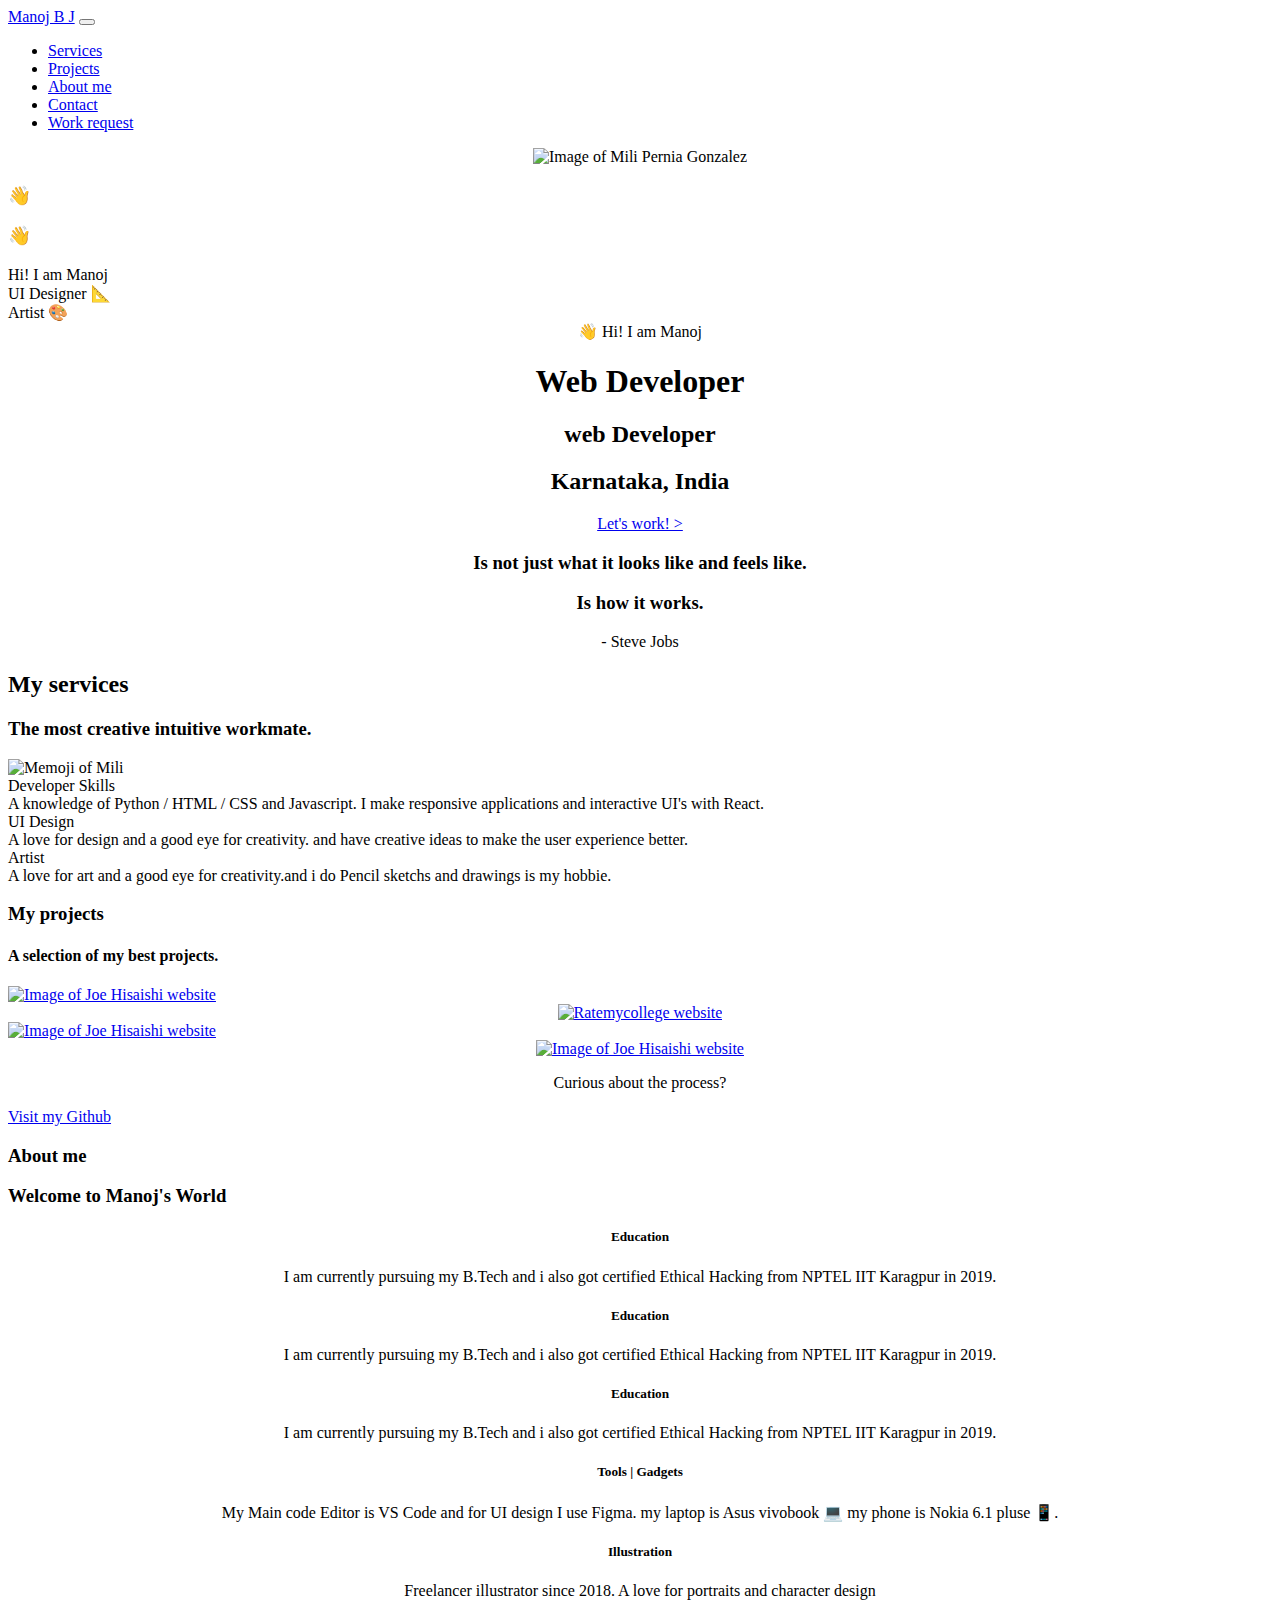
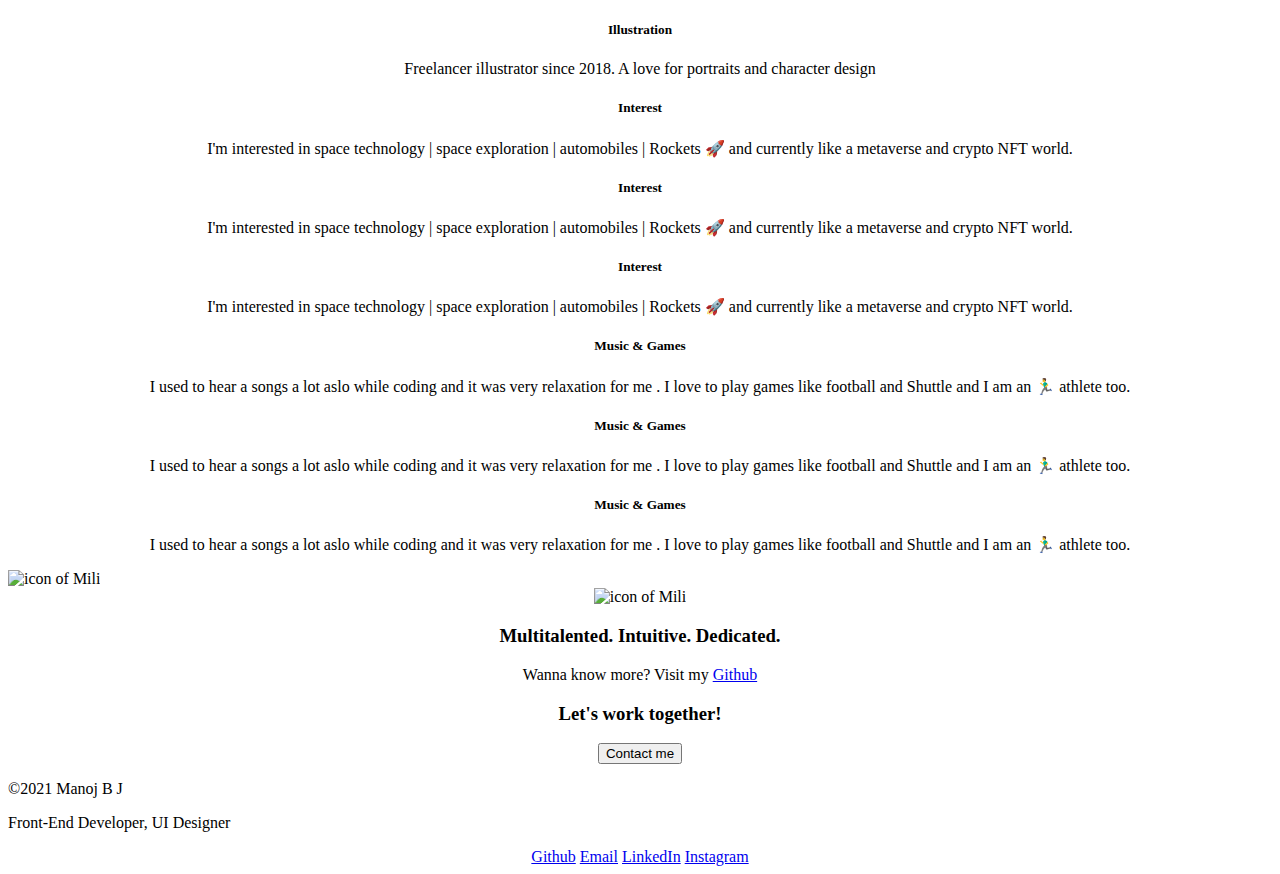
==== index.html @ 703f35ab "updates" ====
<!DOCTYPE html>
<html lang="en">
  <head>
    <meta charset="UTF-8" />
    <meta http-equiv="X-UA-Compatible" content="IE=edge" />
    <meta name="viewport" content="width=device-width, initial-scale=1.0" />
    <title>Manoj B J | Developer</title>
    <link href="https://cdn.jsdelivr.net/npm/bootstrap@5.1.2/dist/css/bootstrap.min.css" rel="stylesheet"
      integrity="sha384-uWxY/CJNBR+1zjPWmfnSnVxwRheevXITnMqoEIeG1LJrdI0GlVs/9cVSyPYXdcSF" crossorigin="anonymous" />
    <link rel="icon" type="image/jpg" href="/images/icon-4.png" />
    <link rel="stylesheet" href="/css/style.css" />
    <link rel="preconnect" href="https://fonts.googleapis.com" />
    <link rel="preconnect" href="https://fonts.gstatic.com" crossorigin />
    <link
      href="https://fonts.googleapis.com/css2?family=Inter:wght@400;500;600&display=swap"
      rel="stylesheet"
    />
    <script
      src="https://kit.fontawesome.com/af5476175e.js"
      crossorigin="anonymous"
    ></script>
    
  </head>
  <body class="card-footer">
    <!--Navigation bar-->
    <nav class="navbar navbar-expand-lg navbar-dark fixed-top navbar-color">
      <div class="container-fluid nav-font pt-1">
        <div
          class="col-2 d-none d-sm-none d-md-none d-lg-none d-xl-block"
        ></div>
        <div
          class="col-1 d-none d-sm-nonce d-md-none d-lg-block d-xl-none"
        ></div>
        <a class="navbar-brand col-2 nav-name" href="#main">
          Manoj B J</a
        >
        <button
          class="navbar-toggler"
          type="button"
          data-bs-toggle="collapse"
          data-bs-target="#navbarNav"
          aria-controls="navbarNav"
          aria-expanded="false"
          aria-label="Toggle navigation"
        >
          <span
            class="navbar-toggler-icon position-relative justify-content-sm-end"
          ></span>
        </button>
        <div class="collapse navbar-collapse" id="navbarNav">
          <ul class="navbar-nav justify-content-center">
            <li class="nav-item services">
              <a class="nav-link active" aria-current="page" href="#services"
                >Services</a
              >
            </li>
            <li class="nav-item">
              <a class="nav-link active" href="#project">Projects</a>
            </li>
            <li class="nav-item">
              <a class="nav-link active" href="#about">About me</a>
            </li>
            <li class="nav-item">
              <a class="nav-link active" href="#contact">Contact</a>
            </li>
            <li class="nav-item work-link d-none d-lg-block">
              <a class="nav-link work-link-color" href="/contact.html"
                >Work request <i class="fas fa-chevron-right ps-1"></i
              ></a>
            </li>
          </ul>
        </div>
      </div>
    </nav>

    <!--Background container-->
    <div class="container-fluid background-main" id="main">
      <!--Main image-->
      <div class="container">
        <div class="row icon-margin">
          <div class="col" align="center">
            <img
              class="img-fluid icon mt-5"
              src="/images/icon-3.png"
              alt="Image of Mili Pernia Gonzalez"
            />
          </div>
        </div>
      </div>

      <!--Name-->
      <div class="container position-relative move-name d-none d-lg-block">
        <div class="row row-cols-auto">
          <div class="col-1 d-md-block d-none d-lg-none"></div>
          <div class="col-sm-2 d-lg-block d-md-none"></div>
          <div class="row name-card">
            <div class="col-sm-1 col-sm-4">
              <h3 class="pt-4 d-none d-lg-block hand">👋</h3>
              <h3 class="pt-1 d-sm-none hand">👋</h3>
            </div>
            <div class="col-sm-1 col-sm-6 p-2">
              Hi! I am <span class="name">Manoj</span>
            </div>
          </div>
        </div>
      </div>

      <!--UI designer-->
      <div class="container position-relative d-none d-lg-block ui-design-card">
        <div class="row row-cols-auto">
          <div class="col-7"></div>
          <div class="col skills-bubble name-card">UI Designer 📐</div>
        </div>
      </div>

      <!--2D Artist-->
      <div class="container position-relative d-none d-lg-block artist-move">
        <div class="row row-cols-auto">
          <div class="col-6 d-none d-sm-none d-md-block d-lg-block"></div>
          <div class="col artist name-card">Artist 🎨</div>
        </div>
      </div>

      <!--Name card for mobile-->
      <div class="container d-block d-lg-none">
        <div class="row row-cols-auto">
          <div class="col-3"></div>
          <div class="col-6" align="center">
            <div class="col-sm-1 col-sm-6 p-2 salute" align="center">
              👋 Hi! I am <span class="name">Manoj</span>
            </div>
          </div>
        </div>
      </div>
      <!--Tittle-->
      <div class="container position-relative moving-tittle">
        <div class="row">
          <!--Name Card for Mobile-->
          <div class="col-12">
            <h1 class="tittle d-sm-block d-md-none d-lg-block" align="center">
            Web Developer
            </h1>
            <h2
              class="tittle-smaller d-none d-sm-none d-md-block d-lg-none"
              align="center"
            >
              web Developer
            </h2>
          </div>
          <div class="col-12 based-in" align="center">
            <h2 class="size-based">Karnataka, India</h2>
          </div>
        </div>
      </div>

      <!--Button Let's work-->
      <div class="container button-lets-work">
        <div class="row">
          <div class="col-3"></div>
          <div class="col-6" align="center">
            <a
              href="/contact.html"
              class="nav-link work-link-color lets-work mb-3"
              >Let's work! ></a
            >
          </div>

          <!--Line vertical-->
          <div class="col-3"></div>
          <div class="container d-flex justify-content-center">
            <div class="line"></div>
          </div>
        </div>
      </div>
    </div>

    <!--Quote-->
    <div class="container-fluid quote hide-me" id="quote">
      <div class="container d-flex justify-content-center">
        <div class="line-yellow"></div>
      </div>
      <div class="row">
        <div class="col-12">
          <h3 align="center" class="size-quote first-part-quote">
            Is not just what it looks like and feels like.
          </h3>
        </div>
        <div class="col-12">
          <h3 align="center" class="size-quote second-part-quote">
            Is how it works.
          </h3>
          <p align="center" class="steve-jobs">- Steve Jobs</p>
        </div>
      </div>
      <!--Line vertically-->
      <div class="container d-flex justify-content-center">
        <div class="line-purple"></div>
      </div>
    </div>

    <!--Skills container-->
    <div class="container-fluid services-space">
      <!--Line guidance-->
      <div class="container d-flex justify-content-start">
        <div class="col-1"></div>
        <div class="line-horizontal purple" id="services"></div>
      </div>
      <div class="container d-flex justify-content-start">
        <div class="col-1"></div>
        <div class="line-vertical purple adjust"></div>
      </div>
      <!--Tittles-->
      <div class="row">
        <div class="col-1"></div>
        <div class="col-6">
          <h2 class="services-head pt-3">My services</h2>
        </div>
        <div class="col-5"></div>
        <!--New row-->
        <div class="col-1"></div>
        <div class="col-6">
          <h3 class="tittle-services">The most creative intuitive workmate.</h3>
        </div>

        <!--Icon-->
        <div class="col-5"></div>
        <div class="col-2 ms-4"></div>
        <div class="col-6">
          <img
            class="img-fluid memoji"
            src="./images/icon-5.png"
            alt="Memoji of Mili"
          />
        </div>

        <!--Icons around-->

        <div class="container icons-first d-none d-sm-block">
          <div class="row">
            <div class="col-1 me-4"></div>
            <div class="col-3">
              <i class="fas fa-code code"></i>
            </div>
            <div class="col-1 ms-1">
              <i class="fab fa-python bootstrap"></i>
            </div>
          </div>
        </div>
        <div class="container d-none d-sm-block">
          <div class="row">
            <div class="col-2"></div>
            <div class="col-2">
              <i class="fab fa-js-square js"></i>
            </div>
            <div class="col">
              <i class="fab fa-github github"></i>
            </div>
          </div>
        </div>
        <!--Icons skills for mobile-->
        <div class="container d-block d-sm-none">
          <div class="row d-flex justify-content-center">
            <div class="col-2 size-skill-mobile">
              <i class="fas fa-code code-mobile"></i>
            </div>
            <div class="col-2 size-skill-mobile">
              <i class="fab fa-bootstrap bootstrap-mobile floating"></i>
            </div>
            <div class="col-2 size-skill-mobile">
              <i class="fab fa-js-square js-mobile"></i>
            </div>
            <div class="col-2 size-skill-mobile">
              <i class="fab fa-github github-mobile"></i>
            </div>
          </div>
        </div>
        <!--Skills grid-->
        <div class="container-fluid">
          <div class="row">
            <!--Developer skills-->
            <div class="col-6 ms-5"></div>
            <div class="col-sm-5 skill first-space" align="left">
              <div class="container card-skills w-75">
                <i class="fas fa-mouse-pointer pe-1 mouse"></i>
                <span class="developer-tittle">Developer Skills</span>
                <div
                  class="col description-skill developer-skills"
                  align="left"
                >
                  A knowledge of Python / HTML / CSS and Javascript. I make
                  responsive applications and interactive UI's
                  with React.
                </div>
              </div>
            </div>
            <!--UI Design-->
            <div class="col-6 ms-5"></div>
            <div class="col-sm-5 skill second-space" align="left">
              <div class="container card-skills w-75">
                <i class="fas fa-object-ungroup pe-1 design"></i>
                <span class="ui-tittle">UI Design</span>
                <div class="col description-skill ui-design" align="left">
                  A love for design and a good eye for creativity. and have creative 
                  ideas to make the user experience better.
                </div>
              </div>
            </div>
            <!--2D artist-->
            <div class="col-6 ms-5"></div>
            <div class="col-sm-5 skill third-space" align="left">
              <div class="container card-skills w-75">
                <i class="fas fa-paint-brush pe-1 art"></i>
                <span class="artist-tittle">Artist</span>
                <div
                  class="col description-skill artist-description"
                  align="left"
                >
                  A love for art and a good eye for creativity.and i do Pencil sketchs and drawings is my hobbie.
                </div>
              </div>
            </div>
          </div>
        </div>
      </div>
      <!--Line vertically-->
      <div class="container">
        <div class="row">
          <div class="col-9"></div>
          <div class="col-1 ms-2">
            <div
              class="
                line-blue-vertical
                space-line-projects
                d-none d-sm-none d-md-none d-lg-block
              "
            ></div>
          </div>
          <div class="col-6"></div>
          <!--Horizontal line-->
          <div class="col-2 d-none d-sm-none d-md-none d-lg-block">
            <div class="line-horizontal-project blue"></div>
          </div>
          <!--Vertical Line-->
          <div class="col-10 ms-2 d-block d-sm-block d-xl-block">
            <div class="line-blue-vertical projects-margin" id="project"></div>
          </div>
        </div>
      </div>
      <!--Space-->
      <div class="container moving-project-one">
        <div class="row"></div>
      </div>
      <!--My Projects container-->
      <div class="container-fluid moving-up-projects moving-project-one">
        <div class="row">
          <div class="col-12 d-flex justify-content-center">
            <h3 class="project-tittle">My projects</h3>
          </div>
          <div class="col-1"></div>
          <div class="col-sm-10 d-flex justify-content-center">
            <h4 class="best-work">A selection of my best projects.</h4>
          </div>
          <!--1st project-->
          <div class="col-6 d-none d-lg-block d-xl-block">
            <a
              href="https://manoj-36.github.io/collage/"
              target="_blank"
            >
              <img
                class="project-one img-fluid"
                src="images/icon-6.png"
                alt="Image of Joe Hisaishi website"
            /></a>
          </div>
          <!--1st project mobile-->
          <div
            class="
              col-12
              d-flex
              justify-content-center
              d-md-block d-lg-none d-xl-none
            "
            align="center"
          >
            <a
              href="https://manoj-36.github.io/collage/"
              target="_blank"
            >
              <img
                class="project-one-mobile img-fluid"
                src="/images/icon-6.png"
                alt="Ratemycollege website"
              />
            </a>
          </div>
          <!--2nd Project-->
          <div class="col-6 d-none d-lg-block d-xl-block">
            <a
              href="https://project-alpha-tmc.github.io/"
              target="_blank"
            >
              <img
                class="project-two img-fluid"
                src="
                  images/icon-7.png"
                alt="Image of Joe Hisaishi website"
              />
            </a>
          </div>
          <!--2nd project mobile-->
          <div
            class="
              col-12
              d-flex
              justify-content-center
              d-md-block d-lg-none d-xl-none
            "
            align="center"
          >
            <a
              href="https://project-alpha-tmc.github.io/"
              target="_blank"
            >
              <img
                class="project-two-mobile img-fluid"
                src="
                  images/icon-7.png"
                alt="Image of Joe Hisaishi website"
              />
            </a>
          </div>
          <!--3rd project-->
          <!-- <div class="col-6 d-none d-lg-block d-xl-block">
            <a href="https://project-alpha-tmc.github.io/" target="_blank">
              <img class="project-two img-fluid" 
              src="https://raw.githubusercontent.com/Manoj-36/TeslaApp-clone-React-native/master/screenshots/Screenshot_1636313715.png" 
              alt="Image of Joe Hisaishi website" />
            </a>
          </div> -->
          <!--Message at the bottom-->
          <div class="col-12 d-flex justify-content-center" align="center">
            <p class="curious-message">Curious about the process?</p>
          </div>
          <div class="col-12 d-flex justify-content-center visit-position">
            <a href="https://github.com/Manoj-36" target="_blank"
              ><p class="visit-message">Visit my Github</p></a
            >
          </div>
        </div>
      </div>

      <!--Vertical Line-->
      <div class="container">
        <div class="row">
          <div class="col-12"></div>
        </div>
      </div>
      <!--About me -->
      <div class="container">
        <div class="row">
          <div class="col-12 d-flex justify-content-center">
            <div
              class="line-yellow-vertical space-line-projects"
              id="about"
            ></div>
          </div>
        </div>
      </div>
      <div class="container">
        <div class="row">
          <div class="col-12 d-flex justify-content-center">
            <h3 class="about-me-tittle">About me</h3>
          </div>
          <div class="col-12 d-flex justify-content-center">
            <h3 class="tittle-services mt-3">Welcome to Manoj's World</h3>
          </div>
          <!--Cards of About me-->
          <div class="row margin-cards">
            <div class="col-sm-4 d-block d-sm-none d-md-none d-lg-block">
              <div class="card shadow-pink">
                <div class="card-body" align="center">
                  <h5 class="card-title card-yellow">Education</h5>
                  <p class="card-info">
                    I am currently pursuing my B.Tech and 
                    i also got certified Ethical Hacking from NPTEL IIT Karagpur in 2019.
                  </p>
                </div>
              </div>
            </div>
            <!--Sm for landscape-->
            <div class="col-sm-6 d-none d-sm-block d-md-none">
              <div class="card shadow-pink">
                <div class="card-body" align="center">
                  <h5 class="card-title card-yellow">Education</h5>
                  <p class="card-info">
                  I am currently pursuing my B.Tech and
                  i also got certified Ethical Hacking from NPTEL IIT Karagpur in 2019.
                  </p>
                </div>
              </div>
            </div>
            <!--Mobile version -->
            <div class="col-sm-6 d-none d-md-block d-lg-none">
              <div class="card shadow-pink">
                <div class="card-body landscape-padding" align="center">
                  <h5 class="card-title card-yellow">Education</h5>
                  <p class="card-info">
                    I am currently pursuing my B.Tech and
                    i also got certified Ethical Hacking from NPTEL IIT Karagpur in 2019.
                  </p>
                </div>
              </div>
            </div>
            <!--Illustration-->
            <div class="col-sm-4 d-block d-sm-none d-md-none d-lg-block">
              <div class="card shadow-blue">
                <div class="card-body" align="center">
                  <h5 class="card-title card-blue">Tools | Gadgets </h5>
                  <p class="card-info">
                    My Main code Editor is VS Code and for UI design I use Figma. my laptop is Asus vivobook 💻 my phone is Nokia 6.1 pluse 📱.
                  </p>
                </div>
              </div>
            </div>
            <!--Sm for landscape-->
            <div class="col-sm-6 d-none d-sm-block d-md-none">
              <div class="card shadow-blue">
                <div class="card-body" align="center">
                  <h5 class="card-title card-blue">Illustration</h5>
                  <p class="card-info">
                    Freelancer illustrator since 2018. A love for portraits and
                    character design
                  </p>
                </div>
              </div>
            </div>
            <!--Mobile version-->
            <div class="col-sm-6 d-none d-md-block d-lg-none">
              <div class="card shadow-blue">
                <div class="card-body" align="center">
                  <h5 class="card-title card-blue">Illustration</h5>
                  <p class="card-info">
                    Freelancer illustrator since 2018. A love for portraits and
                    character design
                  </p>
                </div>
              </div>
            </div>
            <div
              class="col-sm-4 d-block d-sm-none d-md-none d-lg-block"
              align="center"
            ></div>
            <!--2nd row of cards-->
            <div
              class="
                col-sm-4
                margin-second-cards
                d-block d-sm-none d-md-none d-lg-block
              "
            >
              <div class="card shadow-purple">
                <div class="card-body" align="center">
                  <h5 class="card-title card-purple">Interest</h5>
                  <p class="card-info">
                  I'm interested in space technology | space exploration | automobiles | Rockets 🚀 and
                  currently like a metaverse and crypto NFT world.
                  </p>
                </div>
              </div>
            </div>

            <!--Sm for landscape-->
            <div
              class="col-sm-6 margin-second-cards d-none d-sm-block d-md-none"
            >
              <div class="card shadow-purple">
                <div class="card-body" align="center">
                  <h5 class="card-title card-purple">Interest</h5>
                  <p class="card-info">
                    I'm interested in space technology | space exploration | automobiles | Rockets 🚀 and
                    currently like a metaverse and crypto NFT world.
                  </p>
                </div>
              </div>
            </div>
            <!--Mobile Version-->
            <div
              class="col-sm-6 margin-second-cards d-none d-md-block d-lg-none"
            >
              <div class="card shadow-purple">
                <div class="card-body" align="center">
                  <h5 class="card-title card-purple">Interest</h5>
                  <p class="card-info">
                    I'm interested in space technology | space exploration | automobiles | Rockets 🚀 and
                    currently like a metaverse and crypto NFT world.
                  </p>
                </div>
              </div>
            </div>
            <!--Music-->
            <div
              class="
                col-sm-4
                margin-second-cards
                d-block d-sm-none d-md-none d-lg-block
              "
            >
              <div class="card shadow-green">
                <div class="card-body" align="center">
                  <h5 class="card-title card-green">Music & Games</h5>
                  <p class="card-info">
                   I used to hear a songs a lot aslo while coding and it was very relaxation for me . 
                   I love to play games like football and Shuttle and I am an 🏃‍♂️ athlete too.
                  </p>
                </div>
              </div>
            </div>
            <!--sm for landscape-->
            <div
              class="col-sm-6 margin-second-cards d-none d-sm-block d-md-none"
            >
              <div class="card shadow-green">
                <div class="card-body" align="center">
                  <h5 class="card-title card-green">Music & Games</h5>
                  <p class="card-info">
                    I used to hear a songs a lot aslo while coding and it was very relaxation for me .
                    I love to play games like football and Shuttle and I am an 🏃‍♂️ athlete too.
                  </p>
                </div>
              </div>
            </div>
            <!--Mobile Version-->
            <div
              class="col-sm-6 margin-second-cards d-none d-md-block d-lg-none"
            >
              <div class="card shadow-green">
                <div class="card-body" align="center">
                  <h5 class="card-title card-green">Music & Games</h5>
                  <p class="card-info">
                    I used to hear a songs a lot aslo while coding and it was very relaxation for me .
                    I love to play games like football and Shuttle and I am an 🏃‍♂️ athlete too.
                  </p>
                </div>
              </div>
            </div>
            <div class="col-sm-4"></div>
          </div>
        </div>
      </div>
      <!--Memoji About me-->
      <div class="container d-none d-lg-block">
        <div class="row d-flex justify-content-end">
          <div class="col-3 moving-memoji">
            <img
              src="./images/icon-4.png"
              class="memoji-about img-fluid"
              alt="icon of Mili"
            />
          </div>
        </div>
      </div>
      <!--Memoji about me for mobile-->
      <div class="container">
        <div
          class="row d-flex justify-content-center d-block d-sm-block d-md-none"
          align="center"
        >
          <div class="col-12 memoji-mobile">
            <img
              src="
                ./images/icon-4.png"
              class="img-fluid"
              alt="icon of Mili"
            />
          </div>
        </div>
      </div>
      <!--About me quote-->
      <div class="container moving-quote-mobile">
        <div class="row" align="center">
          <div class="col-12 d-flex justify-content-center" align="center">
            <h3 class="about-me-quote">Multitalented. Intuitive. Dedicated.</h3>
          </div>
          <div
            class="col-12 moving-click d-flex justify-content-center"
            align="center"
          >
            <p class="color-gradient-yellow">
              Wanna know more? Visit my
              <a
                href="https://github.com/Manoj-36"
                target="_blank"
                class="github-link"
                >Github</a
              >
            </p>
          </div>
        </div>
      </div>
    </div>
    <!--Footer-->
    <div class="container-fluid background-footer">
      <div class="row">
        <!--Line-->
        <div class="container d-flex justify-content-center">
          <div class="line-footer" id="contact"></div>
        </div>
        <div class="col-12 padding-footer">
          <h3
            align="center"
            class="size-quote second-part-quote mobile-size-footer"
          >
            Let's work together!
          </h3>
          <div class="col-12" align="center">
            <form action="/contact.html">
              <button
                type="submit"
                value="Go to Contact page"
                class="btn btn-outline-primary"
              >
                Contact me <i class="fas fa-chevron-right ps-1"></i>
              </button>
            </form>
          </div>
        </div>
      </div>
    </div>
    <!--Footer links-->
    <div class="container-fluid border-top-footer">
      <div class="row">
        <div class="col-4">
          <p class="footer-description">©2021 Manoj B J</p>
        </div>
        <div class="col-2">
          <p class="footer-description">Front-End Developer, UI Designer</p>
        </div>
        <div class="col-6" align="center">
          <a
            href="https://github.com/Manoj-36"
            target="_blank"
            class="footer-description"
            >Github</a
          >
          <a href="mailto:bjmanoj7@gmail.com" class="footer-description"
            >Email</a
          >
          <a
            href="https://www.linkedin.com/in/manojbj/"
            target="_blank"
            class="footer-description"
            >LinkedIn</a
          >
          <a
            href="https://www.instagram.com/__manoj___3/"
            target="_blank"
            class="footer-description"
            >Instagram</a
          >
        </div>
      </div>
    </div>
    <script
      src="https://cdn.jsdelivr.net/npm/bootstrap@5.1.2/dist/js/bootstrap.bundle.min.js"
      integrity="sha384-kQtW33rZJAHjgefvhyyzcGF3C5TFyBQBA13V1RKPf4uH+bwyzQxZ6CmMZHmNBEfJ"
      crossorigin="anonymous"
    ></script>
    <script src="https://ajax.googleapis.com/ajax/libs/jquery/2.1.3/jquery.min.js"></script>
    <script src="/javascript/jsc.js"></script>
  </body>
</html>
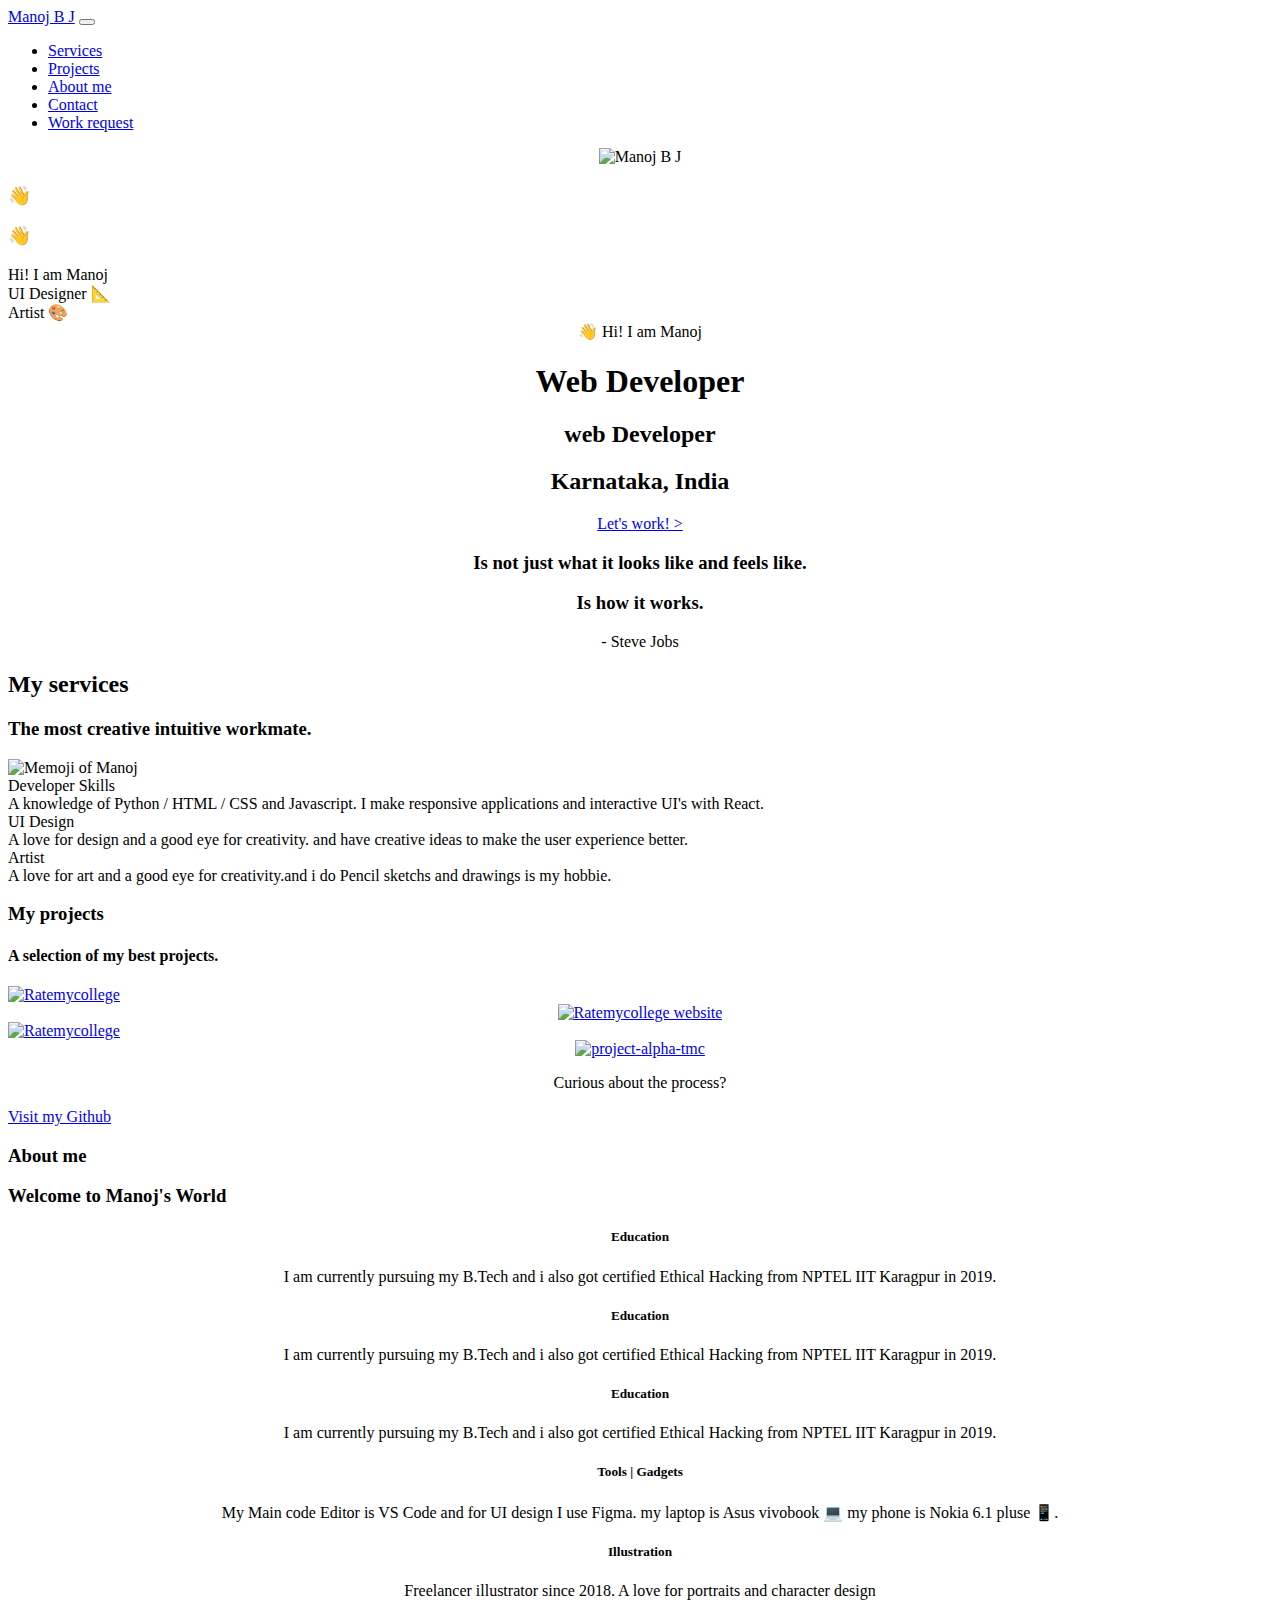
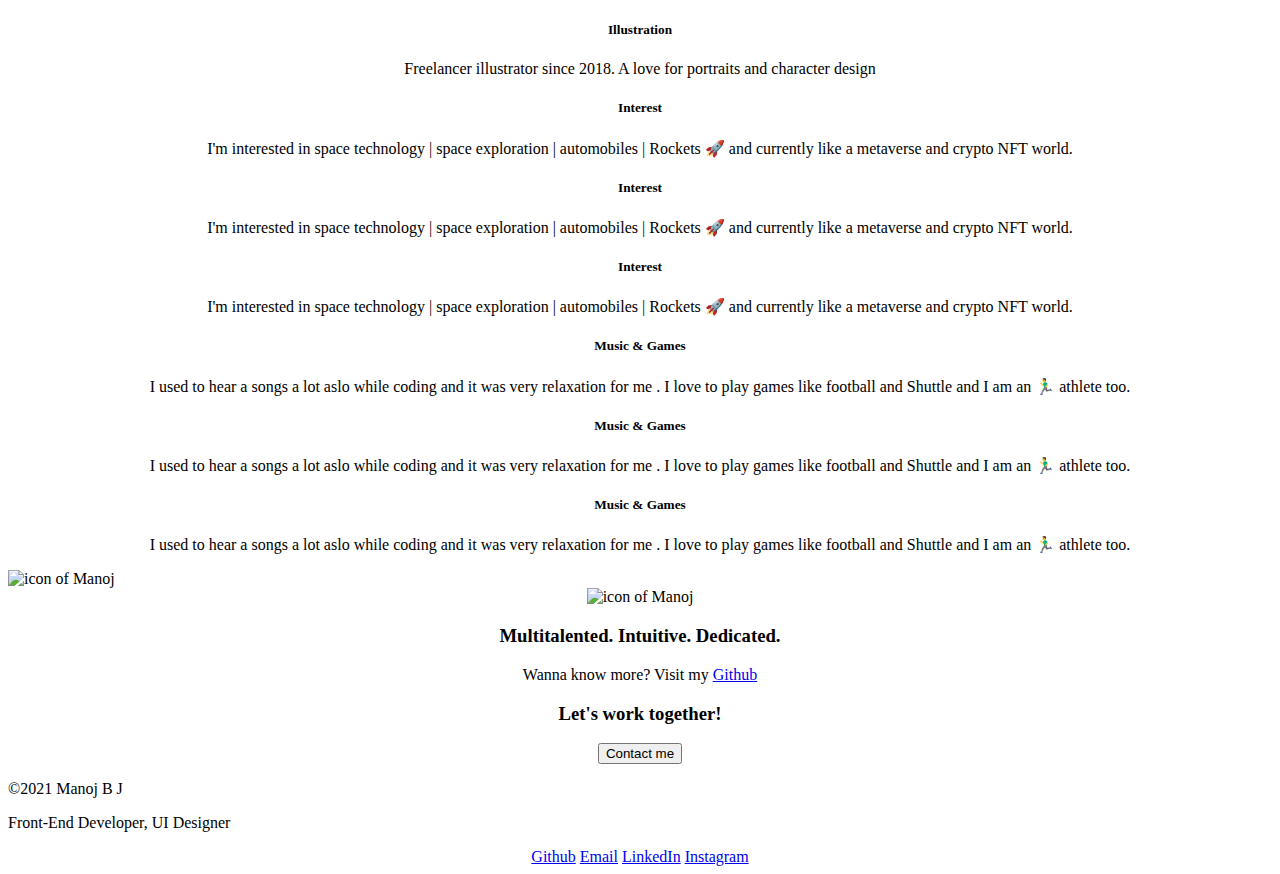
==== commit 6bb0b39e: "updates" ====
--- a/index.html
+++ b/index.html
@@ -8,7 +8,7 @@
     <link href="https://cdn.jsdelivr.net/npm/bootstrap@5.1.2/dist/css/bootstrap.min.css" rel="stylesheet"
       integrity="sha384-uWxY/CJNBR+1zjPWmfnSnVxwRheevXITnMqoEIeG1LJrdI0GlVs/9cVSyPYXdcSF" crossorigin="anonymous" />
     <link rel="icon" type="image/jpg" href="/images/icon-4.png" />
-    <link rel="stylesheet" href="/css/style.css" />
+    <link rel="stylesheet" href="style.css" />
     <link rel="preconnect" href="https://fonts.googleapis.com" />
     <link rel="preconnect" href="https://fonts.gstatic.com" crossorigin />
     <link
@@ -64,7 +64,7 @@
               <a class="nav-link active" href="#contact">Contact</a>
             </li>
             <li class="nav-item work-link d-none d-lg-block">
-              <a class="nav-link work-link-color" href="/contact.html"
+              <a class="nav-link work-link-color" href="contact.html"
                 >Work request <i class="fas fa-chevron-right ps-1"></i
               ></a>
             </li>
@@ -82,7 +82,7 @@
             <img
               class="img-fluid icon mt-5"
               src="/images/icon-3.png"
-              alt="Image of Mili Pernia Gonzalez"
+              alt="Manoj B J"
             />
           </div>
         </div>
@@ -229,7 +229,7 @@
           <img
             class="img-fluid memoji"
             src="./images/icon-5.png"
-            alt="Memoji of Mili"
+            alt="Memoji of Manoj"
           />
         </div>
 
@@ -369,7 +369,7 @@
               <img
                 class="project-one img-fluid"
                 src="images/icon-6.png"
-                alt="Image of Joe Hisaishi website"
+                alt="Ratemycollege"
             /></a>
           </div>
           <!--1st project mobile-->
@@ -403,7 +403,7 @@
                 class="project-two img-fluid"
                 src="
                   images/icon-7.png"
-                alt="Image of Joe Hisaishi website"
+                alt="Ratemycollege"
               />
             </a>
           </div>
@@ -425,7 +425,7 @@
                 class="project-two-mobile img-fluid"
                 src="
                   images/icon-7.png"
-                alt="Image of Joe Hisaishi website"
+                alt="project-alpha-tmc"
               />
             </a>
           </div>
@@ -654,7 +654,7 @@
             <img
               src="./images/icon-4.png"
               class="memoji-about img-fluid"
-              alt="icon of Mili"
+              alt="icon of Manoj"
             />
           </div>
         </div>
@@ -670,7 +670,7 @@
               src="
                 ./images/icon-4.png"
               class="img-fluid"
-              alt="icon of Mili"
+              alt="icon of Manoj"
             />
           </div>
         </div>
@@ -713,7 +713,7 @@
             Let's work together!
           </h3>
           <div class="col-12" align="center">
-            <form action="/contact.html">
+            <form action="contact.html">
               <button
                 type="submit"
                 value="Go to Contact page"
